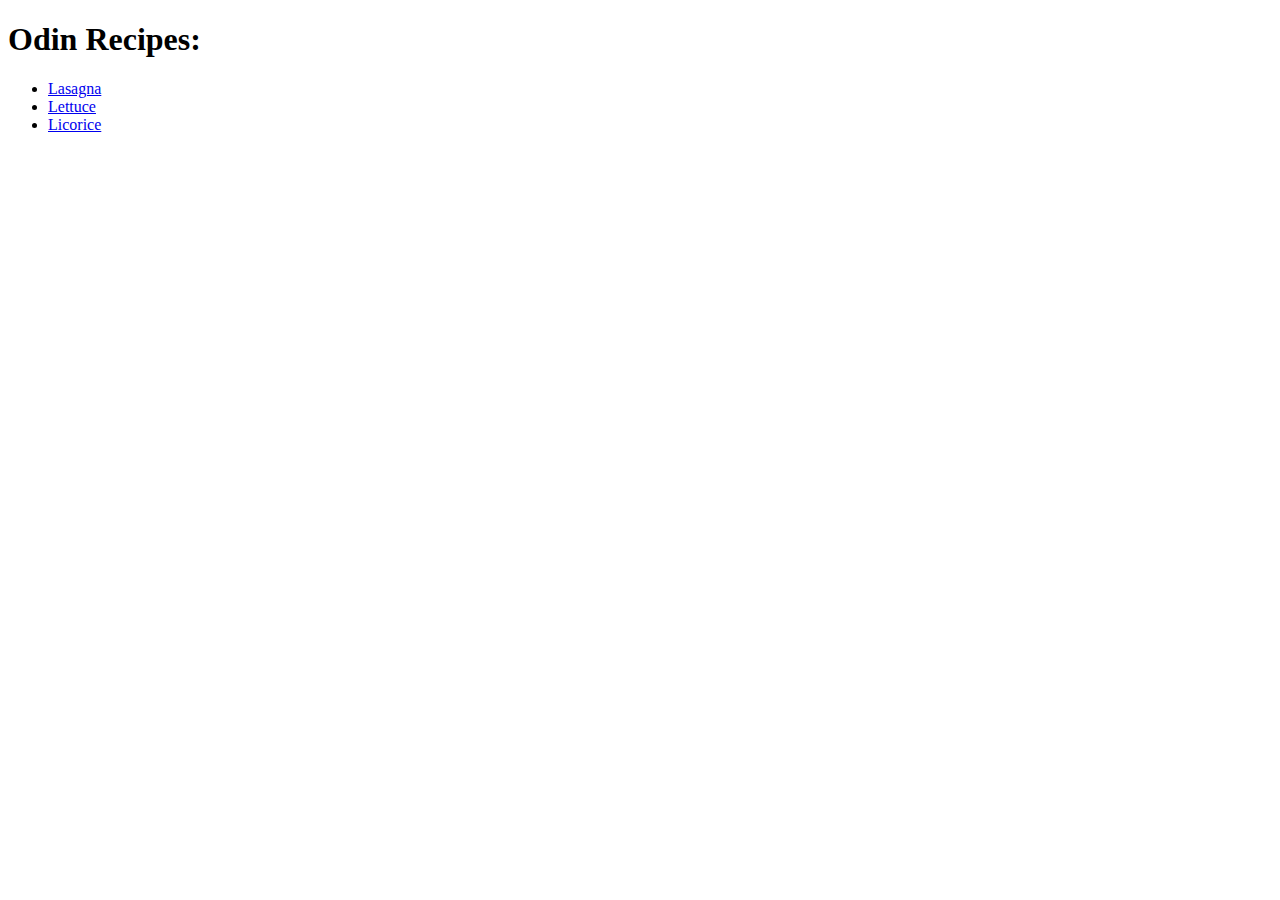
==== index.html @ 8bff37b4 "added 2 recipes lettuce.html licorice.html + completed index.hmtl" ====
<!DOCTYPE html>
<html lang="en">
<head>
    <meta charset="UTF-8">
    <meta http-equiv="X-UA-Compatible" content="IE=edge">
    <meta name="viewport" content="width=device-width, initial-scale=1.0">
    <title>Odin Recipes</title>
</head>
<body>
    <h1>Odin Recipes:</h1>
    <ul>
        <li><a href="./recipes/lasagna.html">Lasagna</a></li>
        <li><a href="./recipes/lettuce.html">Lettuce</a></li>
        <li><a href="./recipes/licorice.html">Licorice</a></li>
    </ul>
</body>
</html>
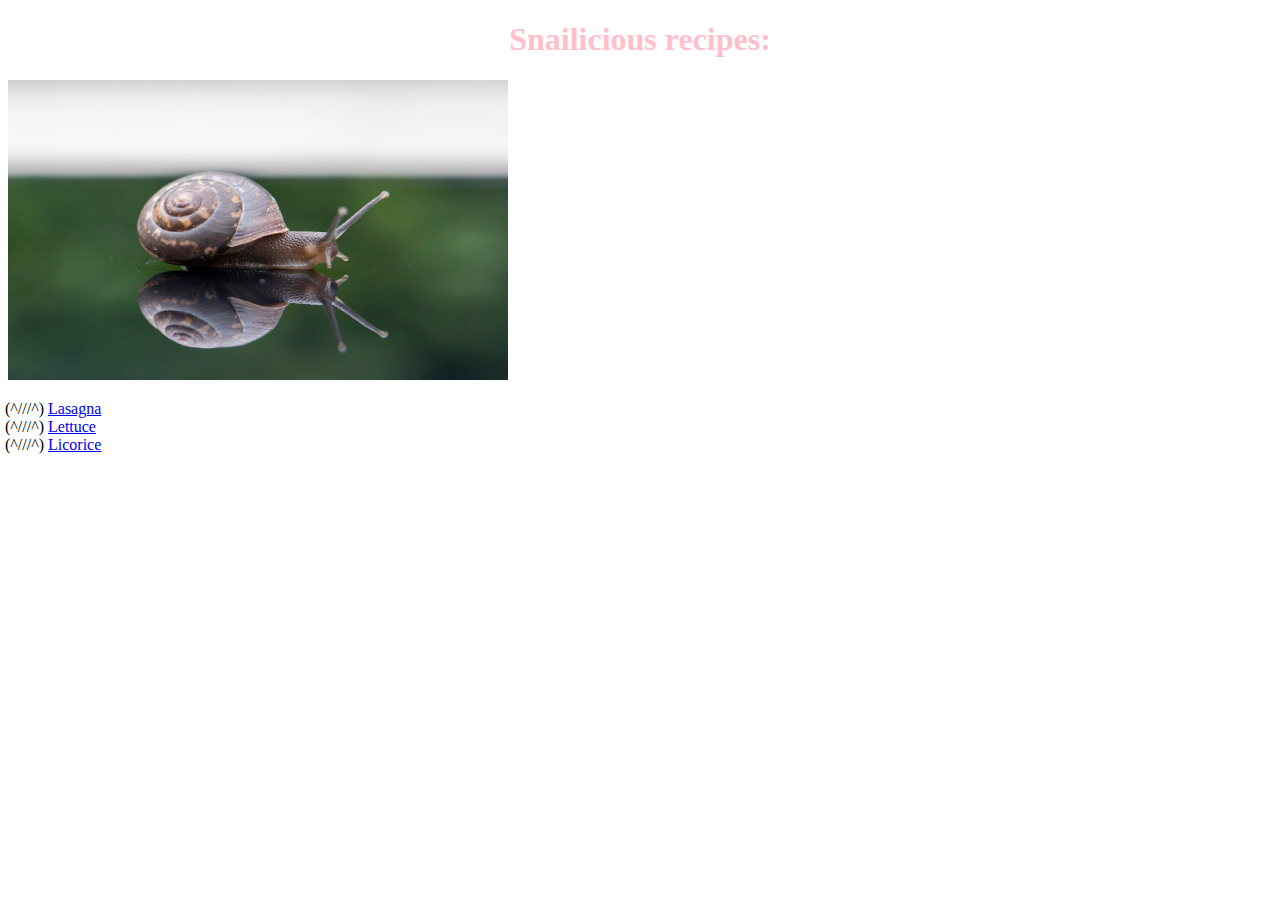
==== commit f9c47da3: "Added css to all pages" ====
--- a/index.html
+++ b/index.html
@@ -5,9 +5,11 @@
     <meta http-equiv="X-UA-Compatible" content="IE=edge">
     <meta name="viewport" content="width=device-width, initial-scale=1.0">
     <title>Odin Recipes</title>
+    <link rel="stylesheet" href="./style.css"
 </head>
 <body>
-    <h1>Odin Recipes:</h1>
+    <h1>Snailicious recipes:</h1>
+    <img src="./images/snail.jpeg" alt="cool snail" class="snail-img">
     <ul>
         <li><a href="./recipes/lasagna.html">Lasagna</a></li>
         <li><a href="./recipes/lettuce.html">Lettuce</a></li>
--- a/style.css
+++ b/style.css
@@ -0,0 +1,15 @@
+img{
+    width: 500px;
+    height: 300px;
+}
+
+h1{
+    text-align: center;
+    color: pink;
+}
+ol{
+    list-style: upper-roman;
+}
+ul{
+    list-style: "(^///^) ";
+}